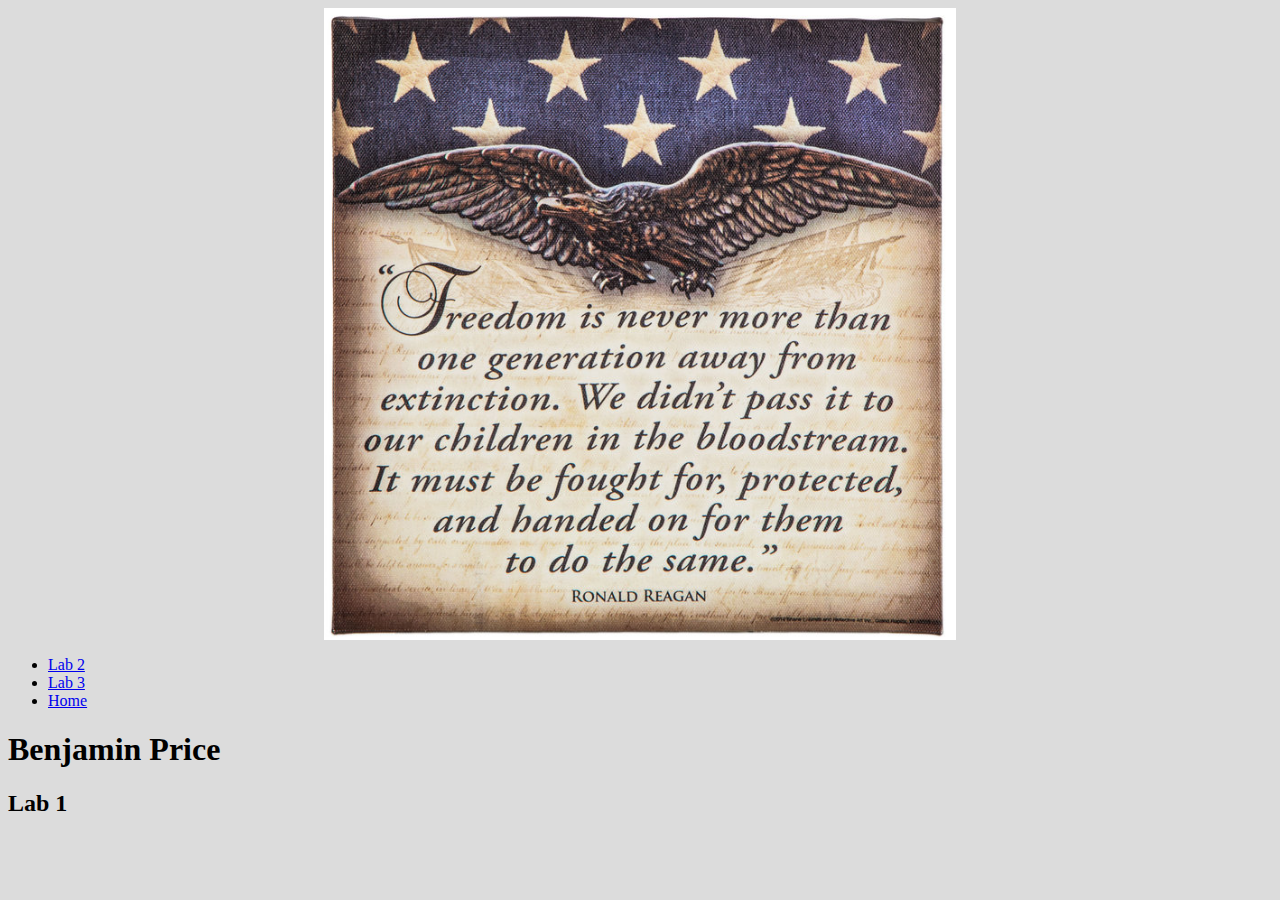
==== lab1.html @ ccda2113 "Initial commit" ====
<!DOCTYPE html>
<html>
  <head>
    <meta charset="utf-8">
    <meta name="viewport" content="width=device-width">
    <title>Lab 1</title>
    <link href="style.css" rel="stylesheet" type="text/css" />
  </head>

  <body>
  <header><img src="Images/freedom.jpg"></header>
  <nav></nav>
  <main>
    <ul>
      <li><a href="lab2.html">Lab 2</a> </li>
      <li><a href="lab3.html">Lab 3</a> </li>
      <li><a href="index.html">Home</a> </li>
    </ul>
    <h1>Benjamin Price</h1>
    <h2>Lab 1</h2>
  <script src="script.js"></script>
  </main>
  <footer></footer>
  </body>
</html>
---- style.css ----
img {
  display: block;
  margin-left: auto;
  margin-right: auto;
  width: 50%;
}

body {
  font-family: 'Times New Roman', Times, serif
}

body {
  background: gainsboro;
}
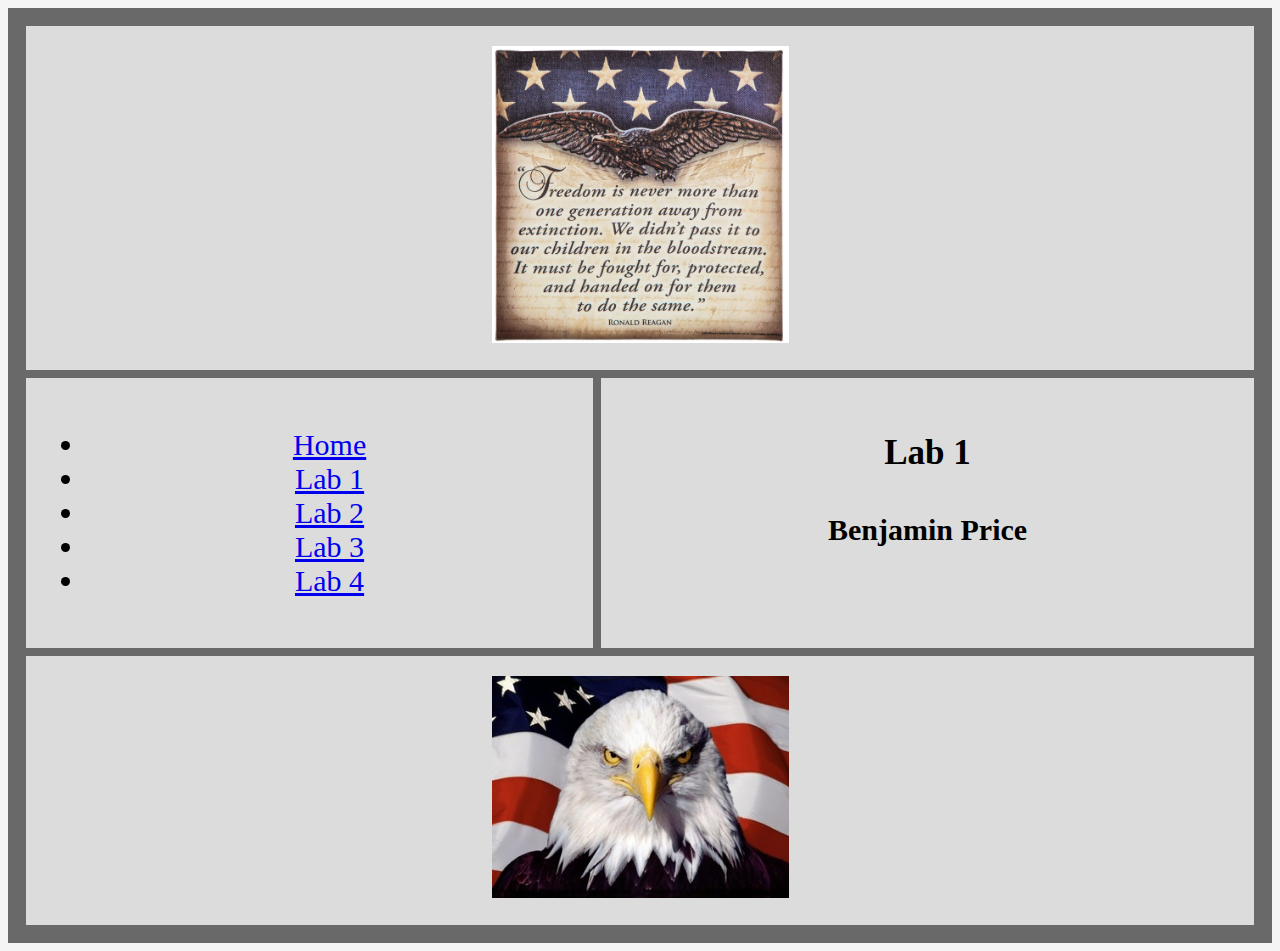
==== commit b1ac7e71: "Added a 4th page, while using CSS to add BG colors to list items and change font. There were also cl" ====
--- a/lab1.html
+++ b/lab1.html
@@ -3,23 +3,40 @@
   <head>
     <meta charset="utf-8">
     <meta name="viewport" content="width=device-width">
-    <title>Lab 1</title>
+    <title>CPSC 2125 Portfolio</title>
     <link href="style.css" rel="stylesheet" type="text/css" />
   </head>
 
   <body>
+  <div class="grid-container">
+  
+  <div class="grid-item item1">
   <header><img src="Images/freedom.jpg"></header>
-  <nav></nav>
+  </div>
+
+  <div class="grid-item item2">  
+
   <main>
     <ul>
+      <li><a href="index.html">Home</a> </li>
+      <li><a href="lab1.html">Lab 1</a> </li>
       <li><a href="lab2.html">Lab 2</a> </li>
       <li><a href="lab3.html">Lab 3</a> </li>
-      <li><a href="index.html">Home</a> </li>
+      <li><a href="lab4.html">Lab 4</a> </li>
+  </div>
+
+  <div class="grid-item item3">
+    <h3>Lab 1</h1>
+    <h4>Benjamin Price</h2>
+  </div>
+
+    <script src="script.js"></script>
     </ul>
-    <h1>Benjamin Price</h1>
-    <h2>Lab 1</h2>
-  <script src="script.js"></script>
   </main>
-  <footer></footer>
+  <div class="grid-item item4">
+  <footer><img src="Images/Eagle.jpg"></footer>
+  </div>
+
+  </div>
   </body>
 </html>--- a/style.css
+++ b/style.css
@@ -1,14 +1,60 @@
 img {
-  display: block;
   margin-left: auto;
   margin-right: auto;
-  width: 50%;
+  width: 25%;
 }
 
 body {
+  background: whitesmoke;
   font-family: 'Times New Roman', Times, serif
 }
 
-body {
-  background: gainsboro;
-}+.grid-container {
+  display: grid;
+  grid-gap: 8px;
+  background-color: dimgrey;
+  padding: 18px;
+}
+
+.grid-item {
+  background-color: gainsboro;
+  text-align: center;
+  padding: 20px;
+  font-size: 30px;
+}
+
+.item1 {
+  grid-column: 1 / span 2;
+  grid-row: 1;
+}
+
+.item2 {
+  grid-column: 1;
+  grid-row: 2;
+}
+
+.item3 {
+  grid-column: 2;
+  grid-row: 2;
+}
+
+.item4 {
+  grid-column: 1 / span 2;
+  grid-row: 3;
+}
+
+.italicfont {
+  font-style: italic;
+}
+
+.meat {
+  background-color: red;
+}
+
+.vegetable {
+  background-color: lightgreen;
+}
+
+.dairy {
+  background-color: lightyellow;
+}
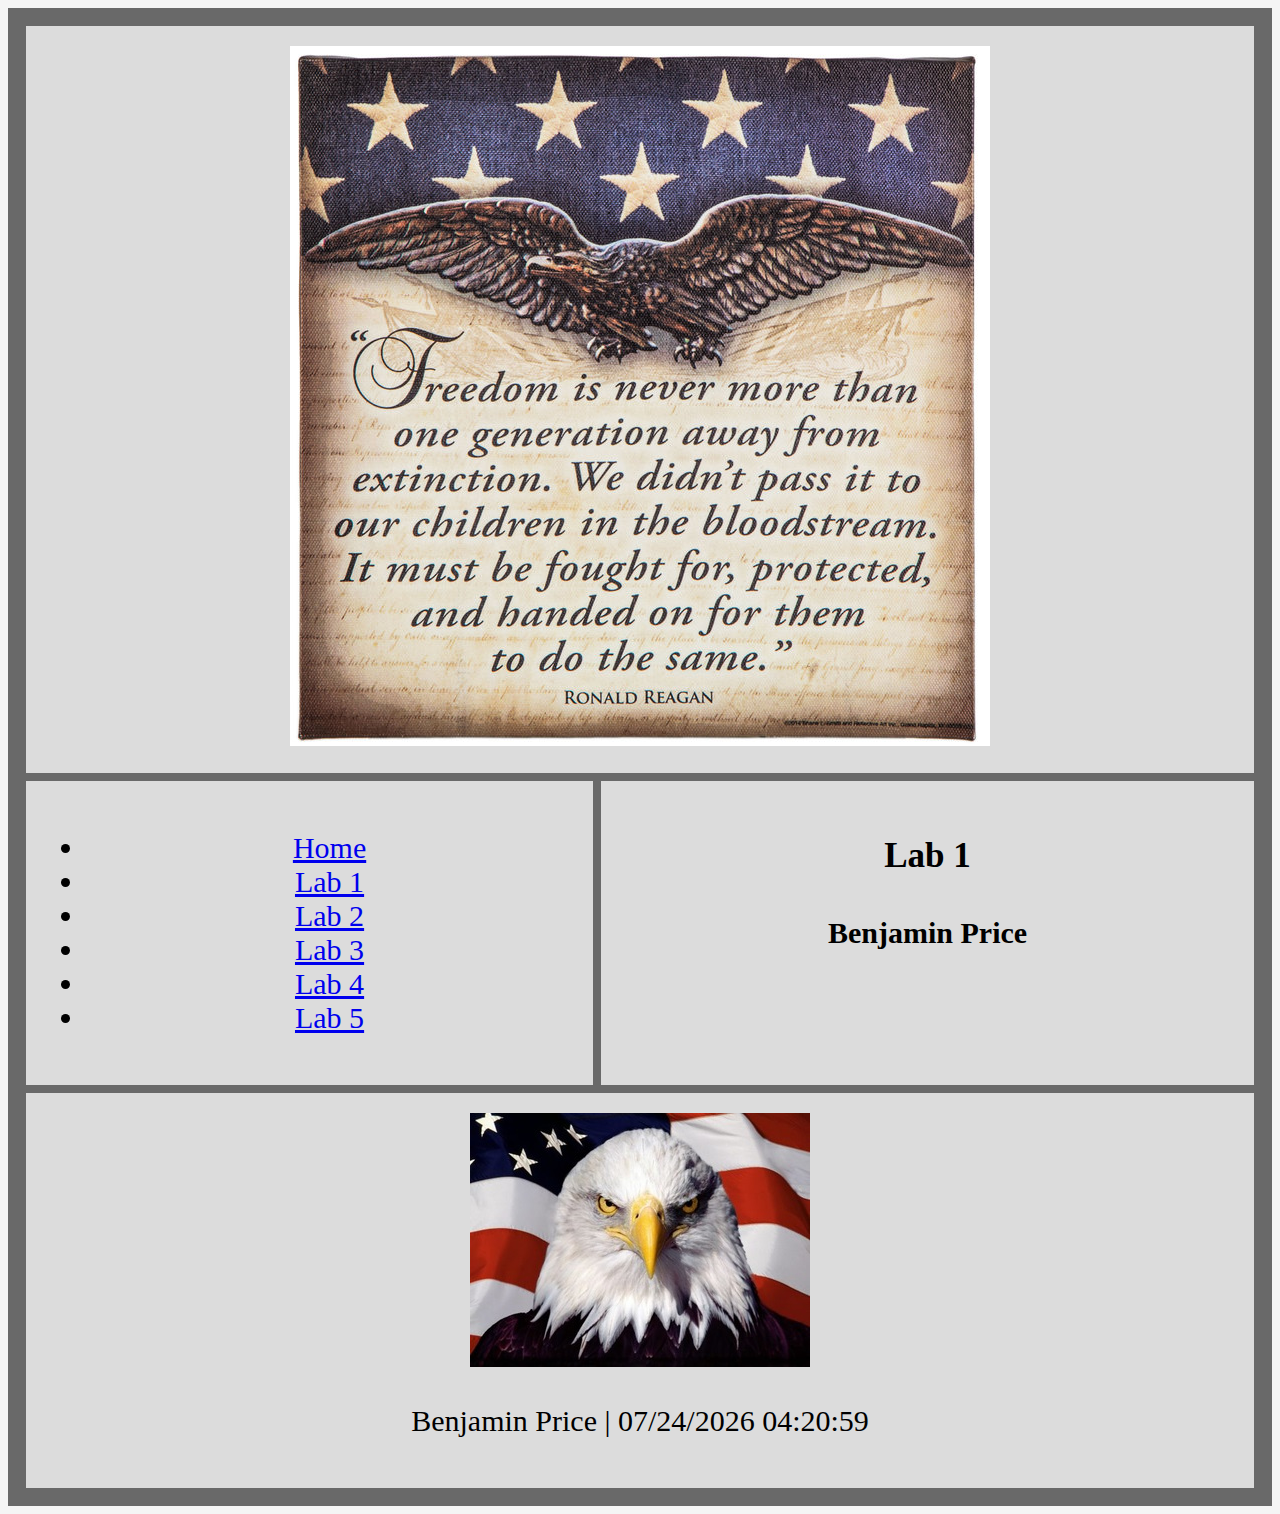
==== commit 256b1a2e: "Added lab5 page that includes a form. Each page auto updates  text in the footer for the "recently u" ====
--- a/lab1.html
+++ b/lab1.html
@@ -23,6 +23,7 @@
       <li><a href="lab2.html">Lab 2</a> </li>
       <li><a href="lab3.html">Lab 3</a> </li>
       <li><a href="lab4.html">Lab 4</a> </li>
+      <li><a href="lab5.html">Lab 5</a> </li>
   </div>
 
   <div class="grid-item item3">
@@ -34,7 +35,16 @@
     </ul>
   </main>
   <div class="grid-item item4">
-  <footer><img src="Images/Eagle.jpg"></footer>
+   <footer>
+    <img src="Images/Eagle.jpg">
+    <p id="dateUpdate">
+      Benjamin Price | 
+      <script>
+        var dateString = document.lastModified;
+        document.getElementById("dateUpdate").innerHTML =  "Benjamin Price | " + dateString;
+      </script>
+    </p>
+  </footer>
   </div>
 
   </div>
--- a/style.css
+++ b/style.css
@@ -1,7 +1,7 @@
 img {
   margin-left: auto;
   margin-right: auto;
-  width: 25%;
+  width: ;
 }
 
 body {
@@ -58,3 +58,8 @@
 .dairy {
   background-color: lightyellow;
 }
+
+.leftAlign {
+  justify-content: left;
+  text-align: left;
+}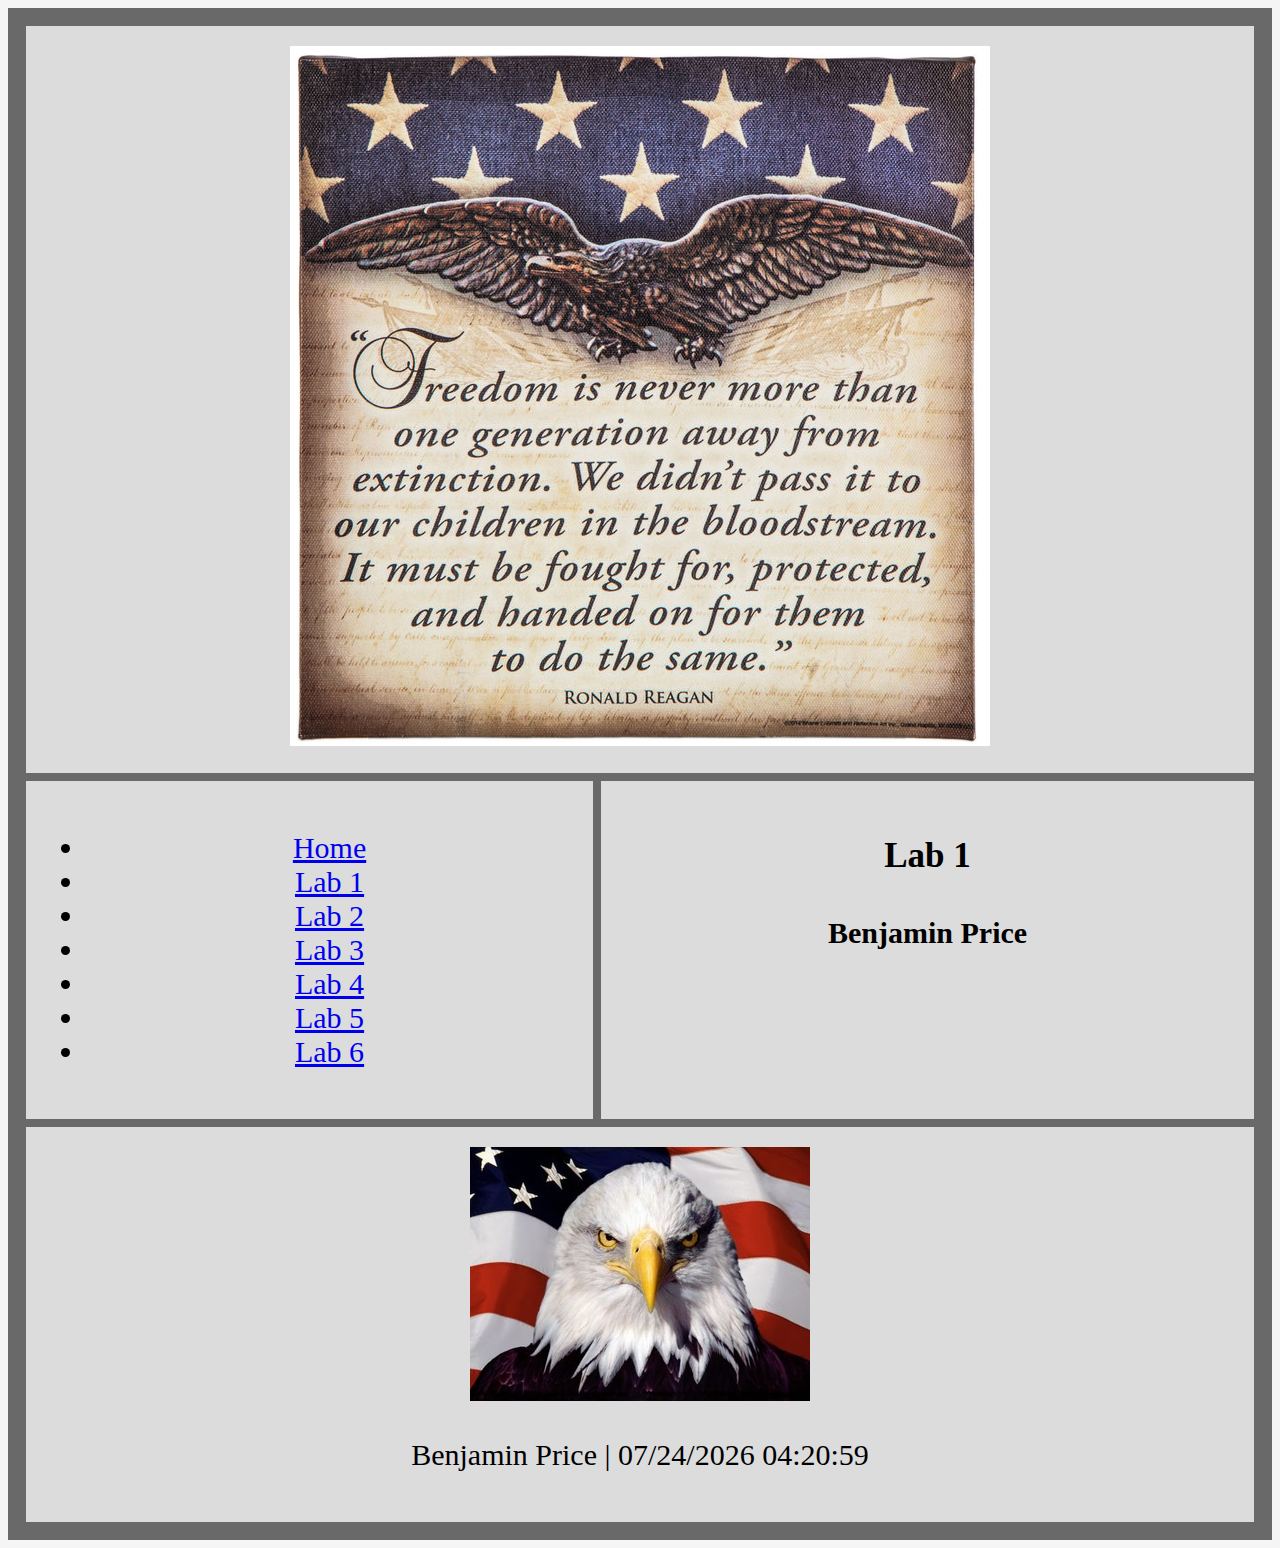
==== commit 23a0c7ea: "6th page, new css reference and page." ====
--- a/lab1.html
+++ b/lab1.html
@@ -24,6 +24,7 @@
       <li><a href="lab3.html">Lab 3</a> </li>
       <li><a href="lab4.html">Lab 4</a> </li>
       <li><a href="lab5.html">Lab 5</a> </li>
+      <li><a href="lab6.html">Lab 6</a> </li>
   </div>
 
   <div class="grid-item item3">
